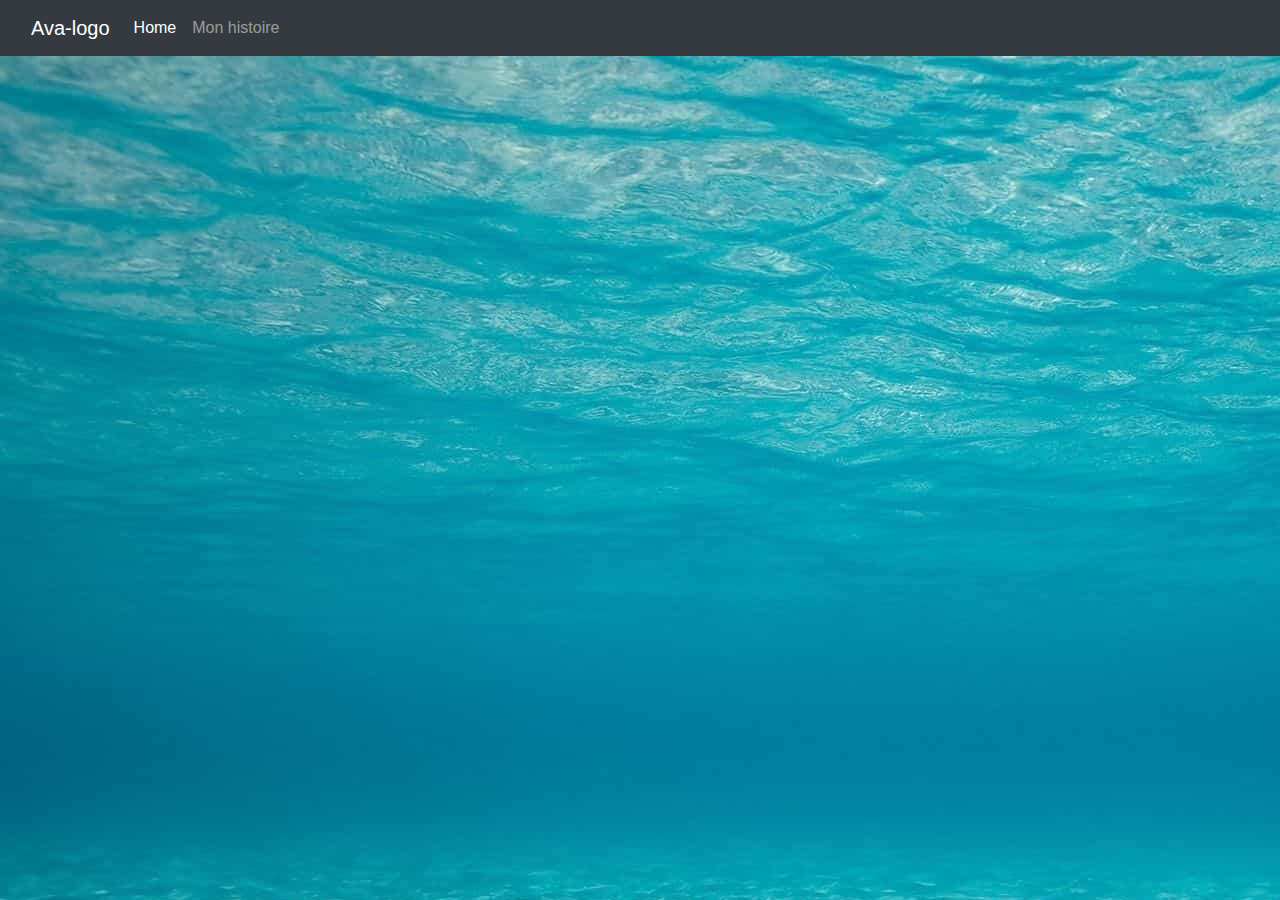
==== mon_histoir.html @ ecf9b2ea "Add files via upload" ====
<!doctype html>
<html lang="en">
  <head>
    <!-- Required meta tags -->
    <meta charset="utf-8">
    <meta name="viewport" content="width=device-width, initial-scale=1, shrink-to-fit=no">

    <!-- Bootstrap CSS -->
    <link rel="stylesheet" href="https://stackpath.bootstrapcdn.com/bootstrap/4.5.2/css/bootstrap.min.css" integrity="sha384-JcKb8q3iqJ61gNV9KGb8thSsNjpSL0n8PARn9HuZOnIxN0hoP+VmmDGMN5t9UJ0Z" crossorigin="anonymous">
    <link rel="stylesheet" type="text/css" href="undersea.css">
    <title>Ava</title>
  </head>
  <body >

    <nav class="navbar navbar-expand-lg navbar-dark bg-dark">
  <div class="container-fluid">
    <a class="navbar-brand" href="#">Ava-logo</a>
    <button class="navbar-toggler" type="button" data-bs-toggle="collapse" data-bs-target="#navbarNavAltMarkup" aria-controls="navbarNavAltMarkup" aria-expanded="false" aria-label="Toggle navigation">
      <span class="navbar-toggler-icon"></span>
    </button>
    <div class="collapse navbar-collapse" id="navbarNavAltMarkup">
      <div class="navbar-nav">
        <a class="nav-link active" aria-current="page" href="#">Home</a>
        <a class="nav-link" href="#">Mon histoire</a>
      </div>
    </div>
  </div>
</nav>



    <!-- Optional JavaScript -->
    <!-- jQuery first, then Popper.js, then Bootstrap JS -->
    <script src="https://code.jquery.com/jquery-3.5.1.slim.min.js" integrity="sha384-DfXdz2htPH0lsSSs5nCTpuj/zy4C+OGpamoFVy38MVBnE+IbbVYUew+OrCXaRkfj" crossorigin="anonymous"></script>
    <script src="https://cdn.jsdelivr.net/npm/popper.js@1.16.1/dist/umd/popper.min.js" integrity="sha384-9/reFTGAW83EW2RDu2S0VKaIzap3H66lZH81PoYlFhbGU+6BZp6G7niu735Sk7lN" crossorigin="anonymous"></script>
    <script src="https://stackpath.bootstrapcdn.com/bootstrap/4.5.2/js/bootstrap.min.js" integrity="sha384-B4gt1jrGC7Jh4AgTPSdUtOBvfO8shuf57BaghqFfPlYxofvL8/KUEfYiJOMMV+rV" crossorigin="anonymous"></script>
  </body>
</html>
---- undersea.css ----
body{
	background: url(undersea.jpg);
}
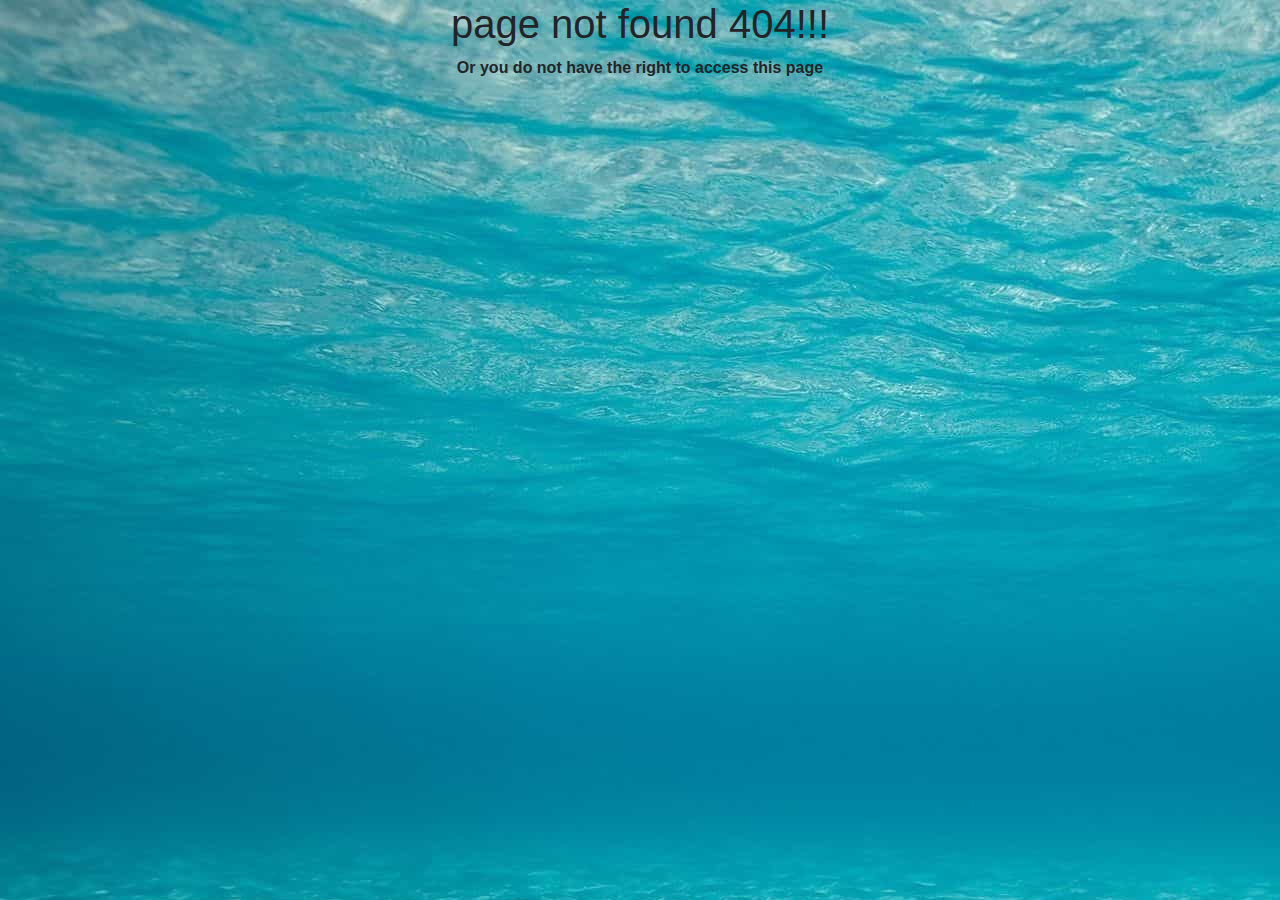
==== commit 79cac1a7: "Update mon_histoir.html" ====
--- a/mon_histoir.html
+++ b/mon_histoir.html
@@ -12,22 +12,8 @@
     <title>Ava</title>
   </head>
   <body >
-
-    <nav class="navbar navbar-expand-lg navbar-dark bg-dark">
-  <div class="container-fluid">
-    <a class="navbar-brand" href="#">Ava-logo</a>
-    <button class="navbar-toggler" type="button" data-bs-toggle="collapse" data-bs-target="#navbarNavAltMarkup" aria-controls="navbarNavAltMarkup" aria-expanded="false" aria-label="Toggle navigation">
-      <span class="navbar-toggler-icon"></span>
-    </button>
-    <div class="collapse navbar-collapse" id="navbarNavAltMarkup">
-      <div class="navbar-nav">
-        <a class="nav-link active" aria-current="page" href="#">Home</a>
-        <a class="nav-link" href="#">Mon histoire</a>
-      </div>
-    </div>
-  </div>
-</nav>
-
+    <center><h1> page not found 404!!! </h1> <b>Or you do not have <font-color="red">the right</font> to access this page</b>
+</center>
 
 
     <!-- Optional JavaScript -->
@@ -36,4 +22,4 @@
     <script src="https://cdn.jsdelivr.net/npm/popper.js@1.16.1/dist/umd/popper.min.js" integrity="sha384-9/reFTGAW83EW2RDu2S0VKaIzap3H66lZH81PoYlFhbGU+6BZp6G7niu735Sk7lN" crossorigin="anonymous"></script>
     <script src="https://stackpath.bootstrapcdn.com/bootstrap/4.5.2/js/bootstrap.min.js" integrity="sha384-B4gt1jrGC7Jh4AgTPSdUtOBvfO8shuf57BaghqFfPlYxofvL8/KUEfYiJOMMV+rV" crossorigin="anonymous"></script>
   </body>
-</html>+</html>
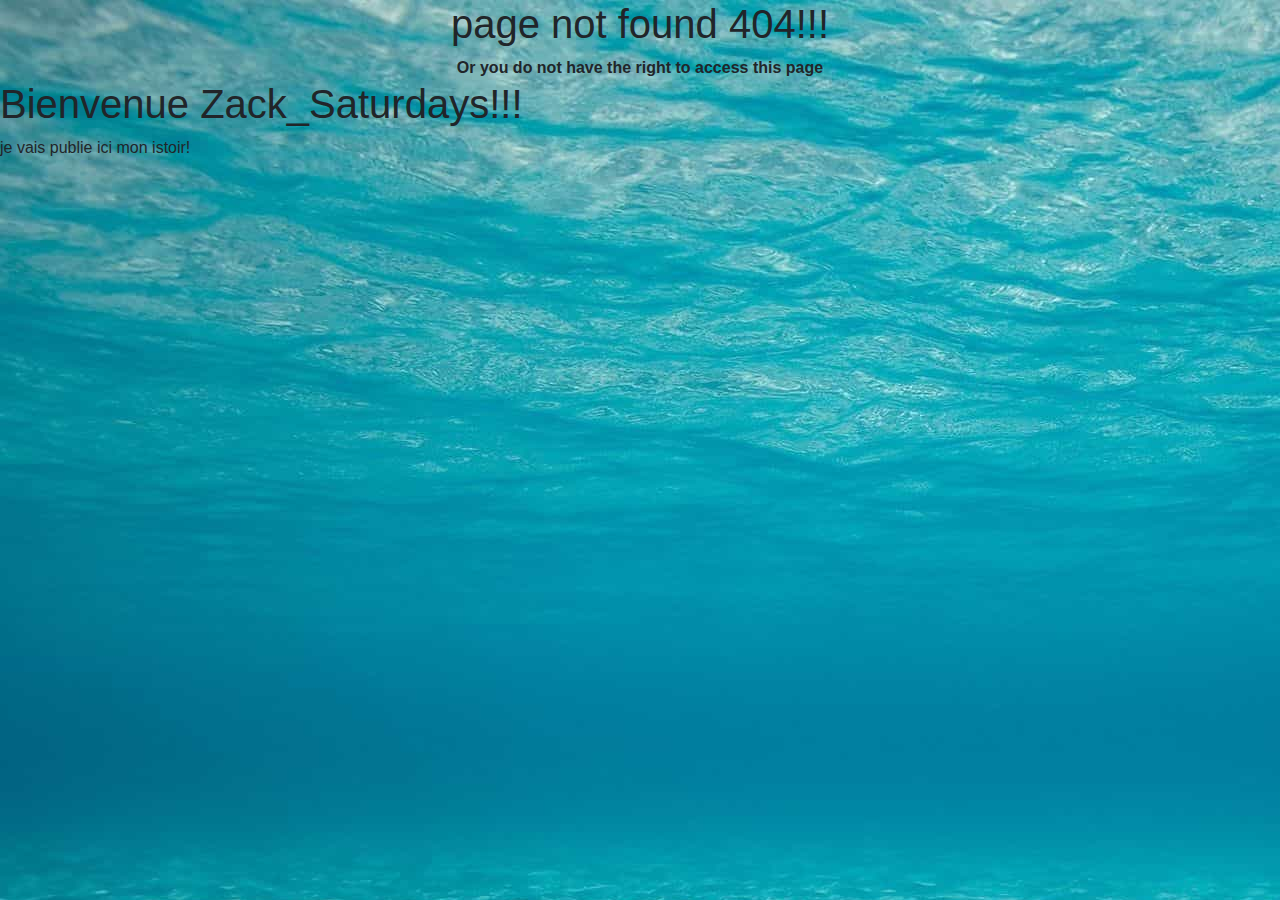
==== commit 603d4919: "Update mon_histoir.html" ====
--- a/mon_histoir.html
+++ b/mon_histoir.html
@@ -9,12 +9,16 @@
     <!-- Bootstrap CSS -->
     <link rel="stylesheet" href="https://stackpath.bootstrapcdn.com/bootstrap/4.5.2/css/bootstrap.min.css" integrity="sha384-JcKb8q3iqJ61gNV9KGb8thSsNjpSL0n8PARn9HuZOnIxN0hoP+VmmDGMN5t9UJ0Z" crossorigin="anonymous">
     <link rel="stylesheet" type="text/css" href="undersea.css">
-    <title>Ava</title>
+    <title>Mon_histoir</title>
   </head>
   <body >
     <center><h1> page not found 404!!! </h1> <b>Or you do not have <font-color="red">the right</font> to access this page</b>
 </center>
-
+    
+    
+    
+    <h1> Bienvenue Zack_Saturdays!!! </h1>
+       <p>je vais publie ici mon istoir! 
 
     <!-- Optional JavaScript -->
     <!-- jQuery first, then Popper.js, then Bootstrap JS -->
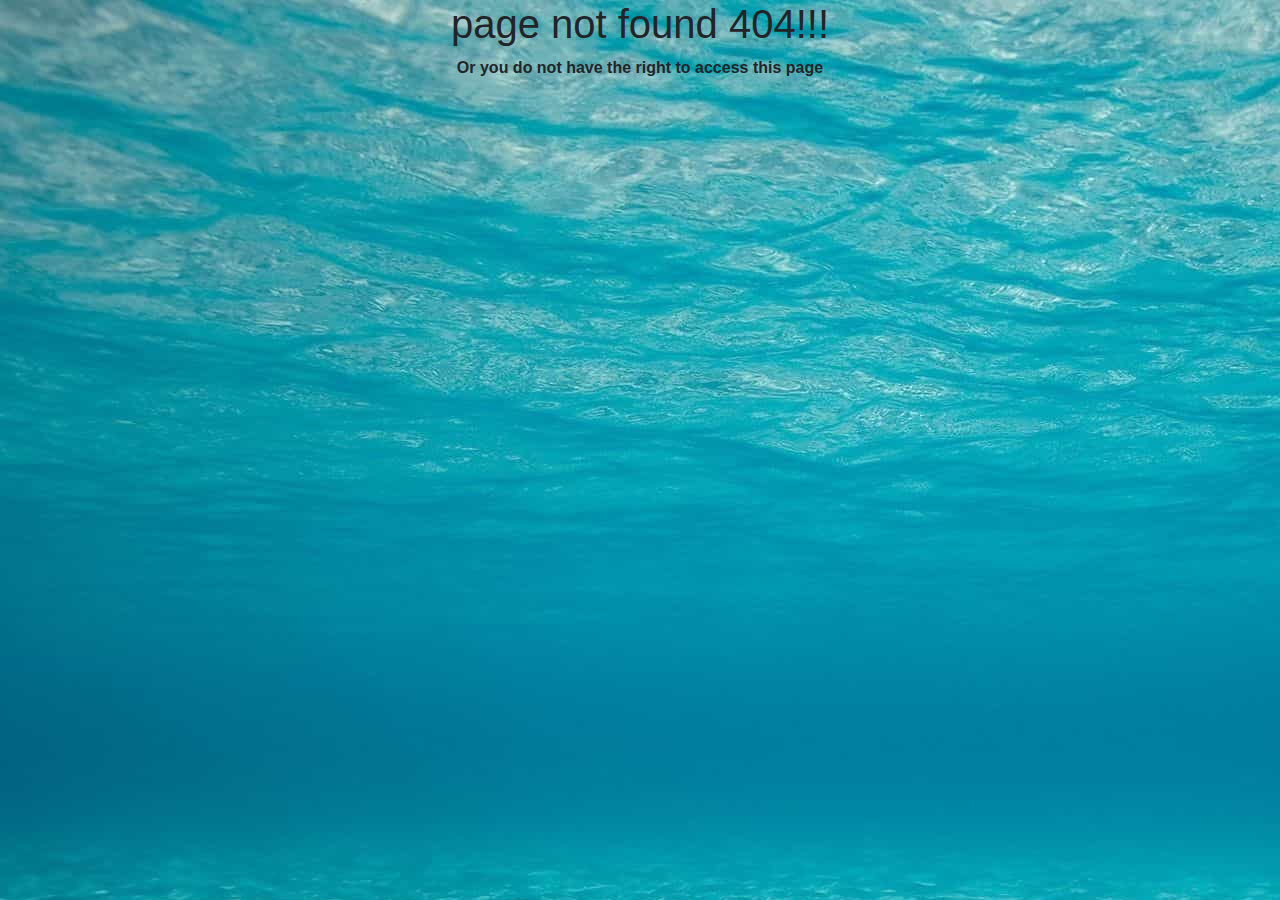
==== commit eda553cd: "Update mon_histoir.html" ====
--- a/mon_histoir.html
+++ b/mon_histoir.html
@@ -16,9 +16,6 @@
 </center>
     
     
-    
-    <h1> Bienvenue Zack_Saturdays!!! </h1>
-       <p>je vais publie ici mon istoir! 
 
     <!-- Optional JavaScript -->
     <!-- jQuery first, then Popper.js, then Bootstrap JS -->
